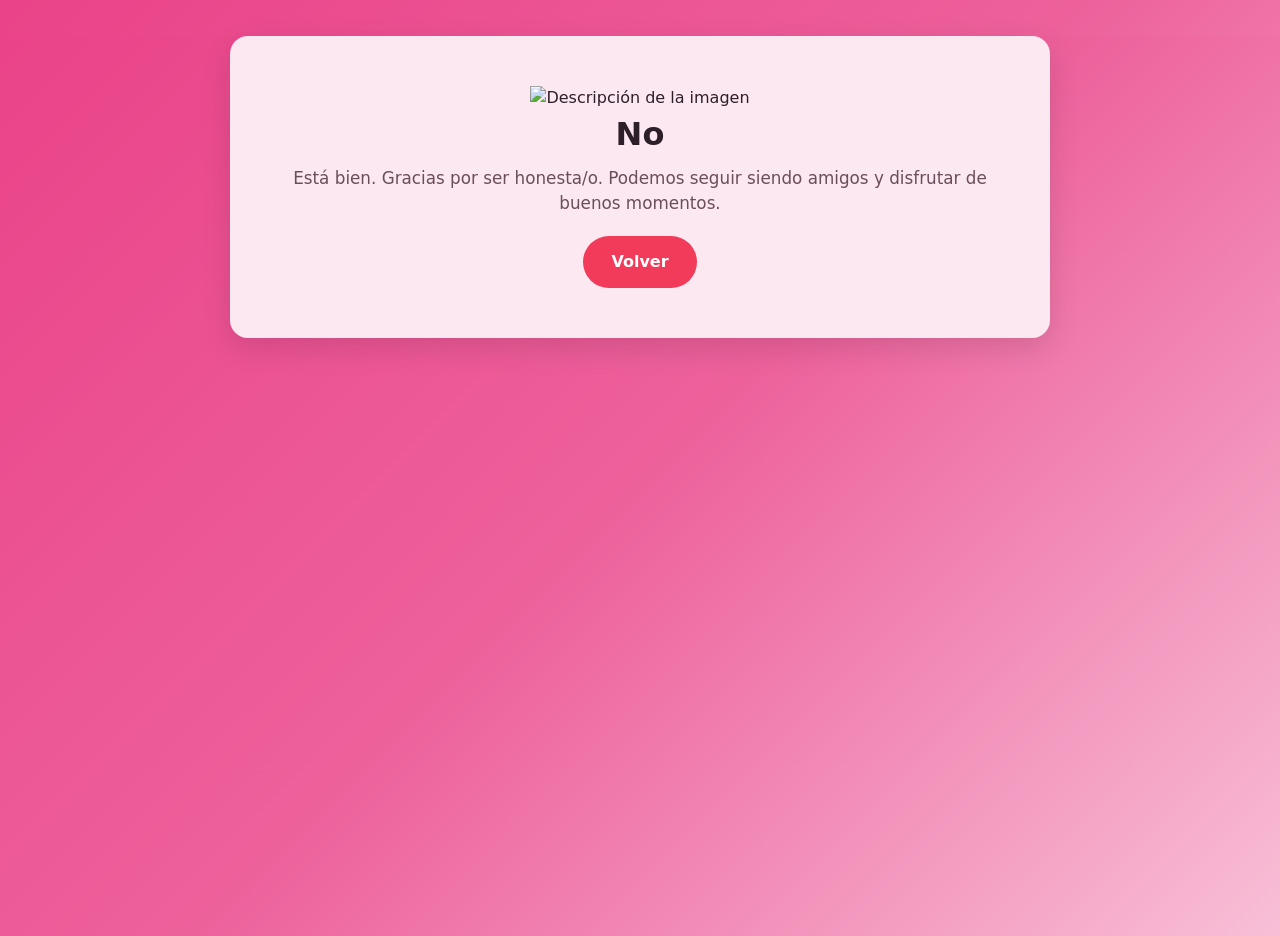
==== no.html @ 1f1636da "Update image source in no.html" ====
<!DOCTYPE html>
<html lang="es">
<head>
  <meta charset="utf-8">
  <meta name="viewport" content="width=device-width,initial-scale=1">
  <title>No</title>
  <link rel="stylesheet" href="style.css">
</head>
<body>
  <main class="contenedor">
   <img src=https://github.com/andr4zgalvz/oaatqmmm/blob/main/imagen.jpg alt="Descripción de la imagen">
    
    <h1>No</h1>

    <p class="lead">Está bien. Gracias por ser honesta/o. Podemos seguir siendo amigos y disfrutar de buenos momentos.</p>

    <div class="actions">
      <a class="btn btn-primary" href="segunda.html" aria-label="Volver">Volver</a>
    </div>
  </main>
</body>
</html>
---- style.css ----
:root{
  --bg1: #EA4389;
  --bg2: #ED619B;
  --bg3: #F8BFD7;
  --card-bg: #FCE8F1;
  --accent: #F23A5A;
  --text: #2d1f2a;
  --muted: #6b4e5b;
}

*{ box-sizing: border-box; }

html,body{
  height:100%;
  margin:0;
  font-family: "Poppins", system-ui, -apple-system, "Segoe UI", Roboto, "Helvetica Neue", Arial;
  color:var(--text);
  background: linear-gradient(135deg, var(--bg1), var(--bg2), var(--bg3));
  -webkit-font-smoothing:antialiased;
  -moz-osx-font-smoothing:grayscale;
}

.contenedor{
  width: min(820px, 92%);
  margin: 4vh auto;
  background: var(--card-bg);
  padding: clamp(20px, 4vw, 50px);
  border-radius: 18px;
  text-align: center;
  box-shadow: 0 10px 30px rgba(0,0,0,0.12);
  font-size: 1rem;
  line-height: 1.5;
}

h1{
  margin: 0 0 0.5rem 0;
  font-size: clamp(1.3rem, 2.6vw, 2rem);
}

.lead{
  margin: 0.25rem 0 1rem 0;
  color: var(--muted);
  font-size: 1.05rem;
}

.highlight{
  font-weight: 700;
  margin-top: 0.5rem;
  font-size: 1.1rem;
}

.actions{
  margin-top: 1.25rem;
  display:flex;
  gap: 12px;
  justify-content:center;
  flex-wrap:wrap;
}

/* Buttons / links */
.btn{
  display:inline-block;
  text-decoration:none;
  padding: 12px 26px;
  border-radius: 40px;
  font-weight:600;
  cursor:pointer;
  transition: transform .18s ease, box-shadow .18s ease;
  outline: none;
  border: 2px solid transparent;
}

.btn:focus{
  box-shadow: 0 0 0 4px rgba(242,58,90,0.16);
  transform: translateY(-1px);
}

.btn-primary{
  background: var(--accent);
  color: #fff;
}

.btn-ghost{
  background: transparent;
  color: var(--accent);
  border-color: rgba(242,58,90,0.12);
}

.btn:hover{
  transform: translateY(-3px) scale(1.02);
}

/* Make text comfortable on small screens */
@media (max-width:420px){
  .contenedor{ padding: 18px; }
  .actions{ gap:10px; }
}
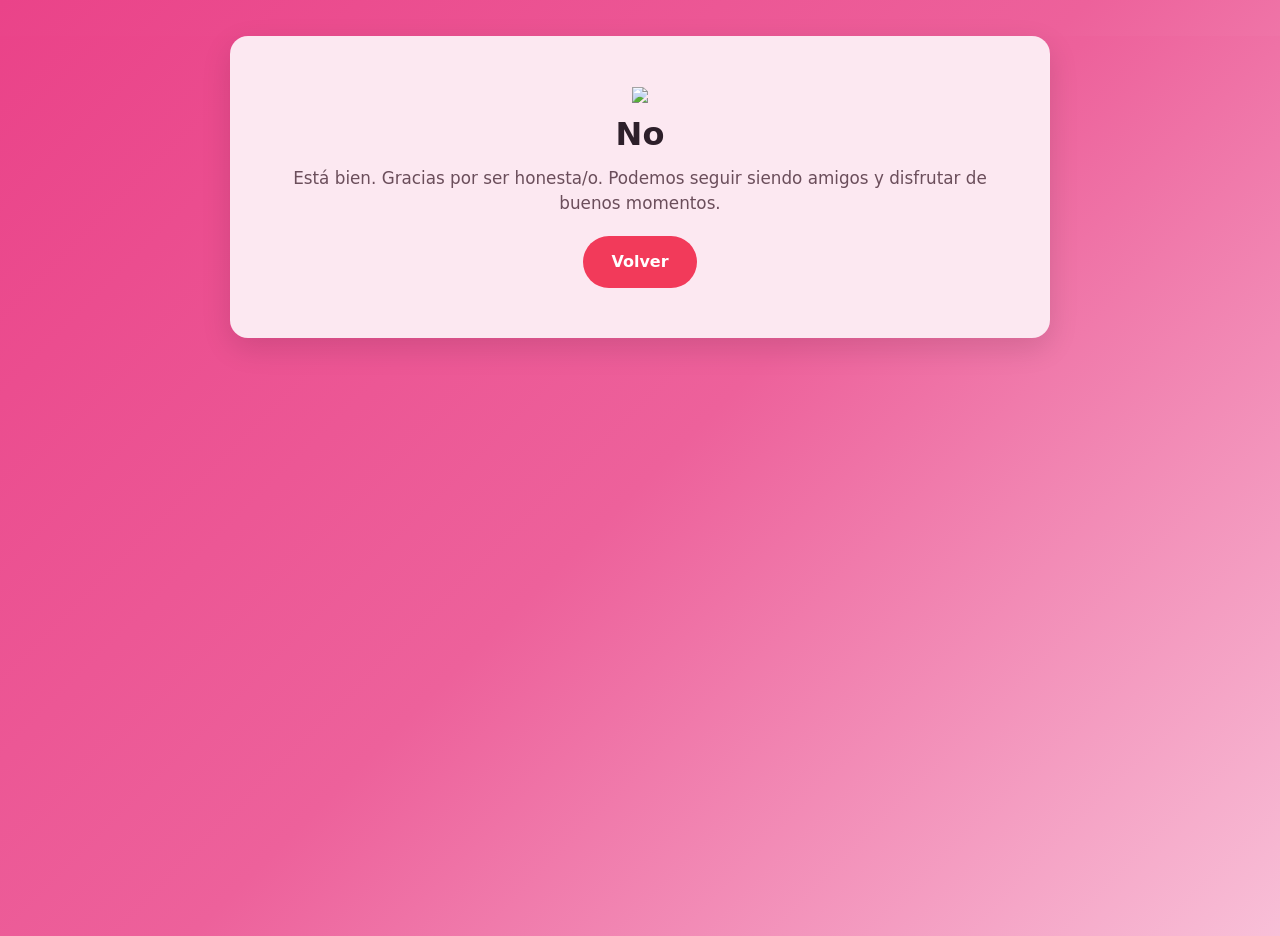
==== commit 851272c5: "Change image source to external URL Updated image source to use a URL instead of a local file." ====
--- a/no.html
+++ b/no.html
@@ -8,7 +8,7 @@
 </head>
 <body>
   <main class="contenedor">
-   <img src=https://github.com/andr4zgalvz/oaatqmmm/blob/main/imagen.jpg alt="Descripción de la imagen">
+    <img src="https://raw.githubusercontent.com/andr4zgalvz/oaatqmmm/main/imagen.jpg">
     
     <h1>No</h1>
 
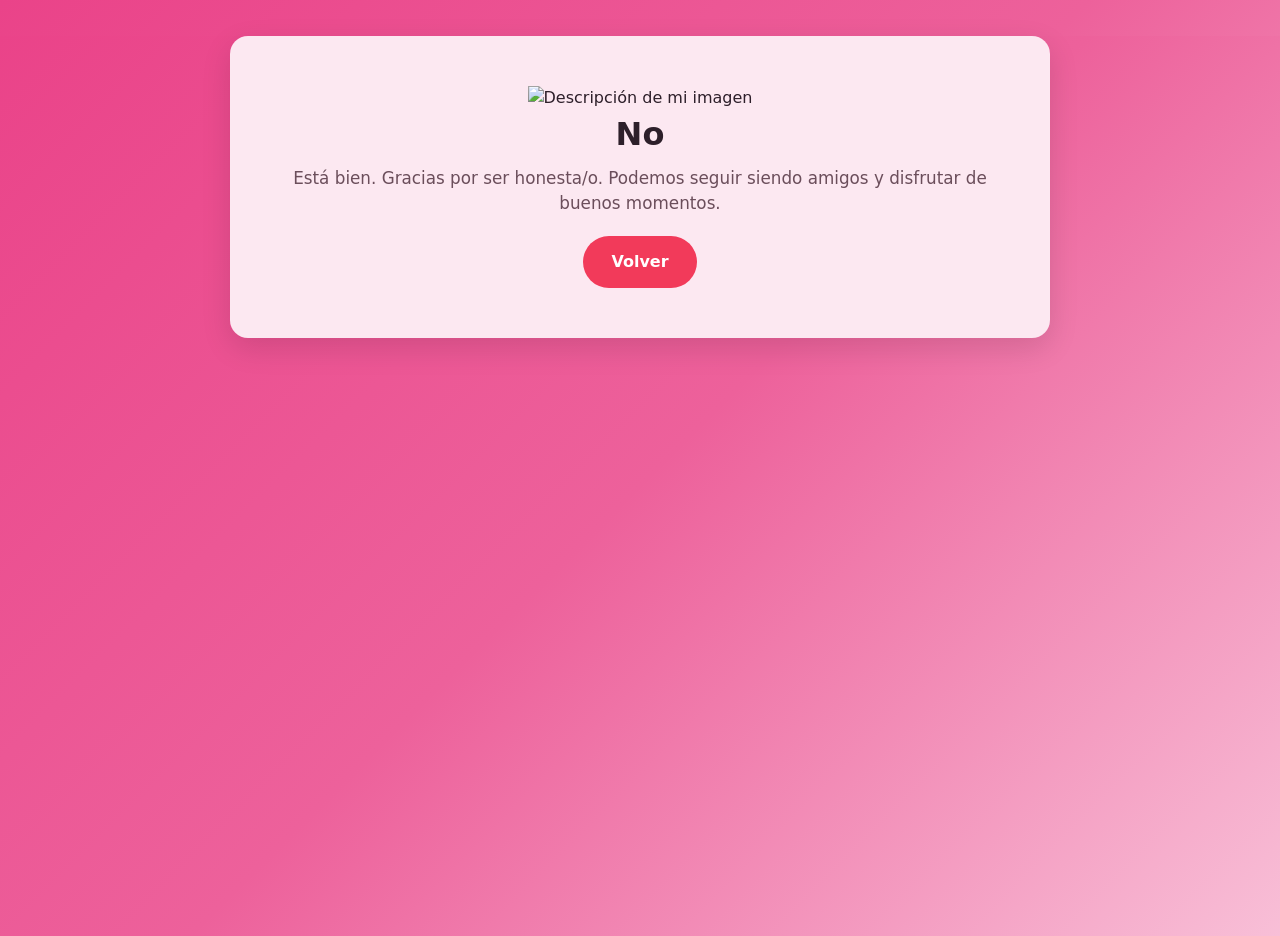
==== commit e8afe33b: "Update image source in no.html" ====
--- a/no.html
+++ b/no.html
@@ -8,7 +8,7 @@
 </head>
 <body>
   <main class="contenedor">
-    <img src="https://raw.githubusercontent.com/andr4zgalvz/oaatqmmm/main/imagen.jpg">
+    <img src="https://github.com/andr4zgalvz/oaatqmmm/commit/c14a1af367bbc456d9cecbc4fea846a01208765e" alt="Descripción de mi imagen">
     
     <h1>No</h1>
 
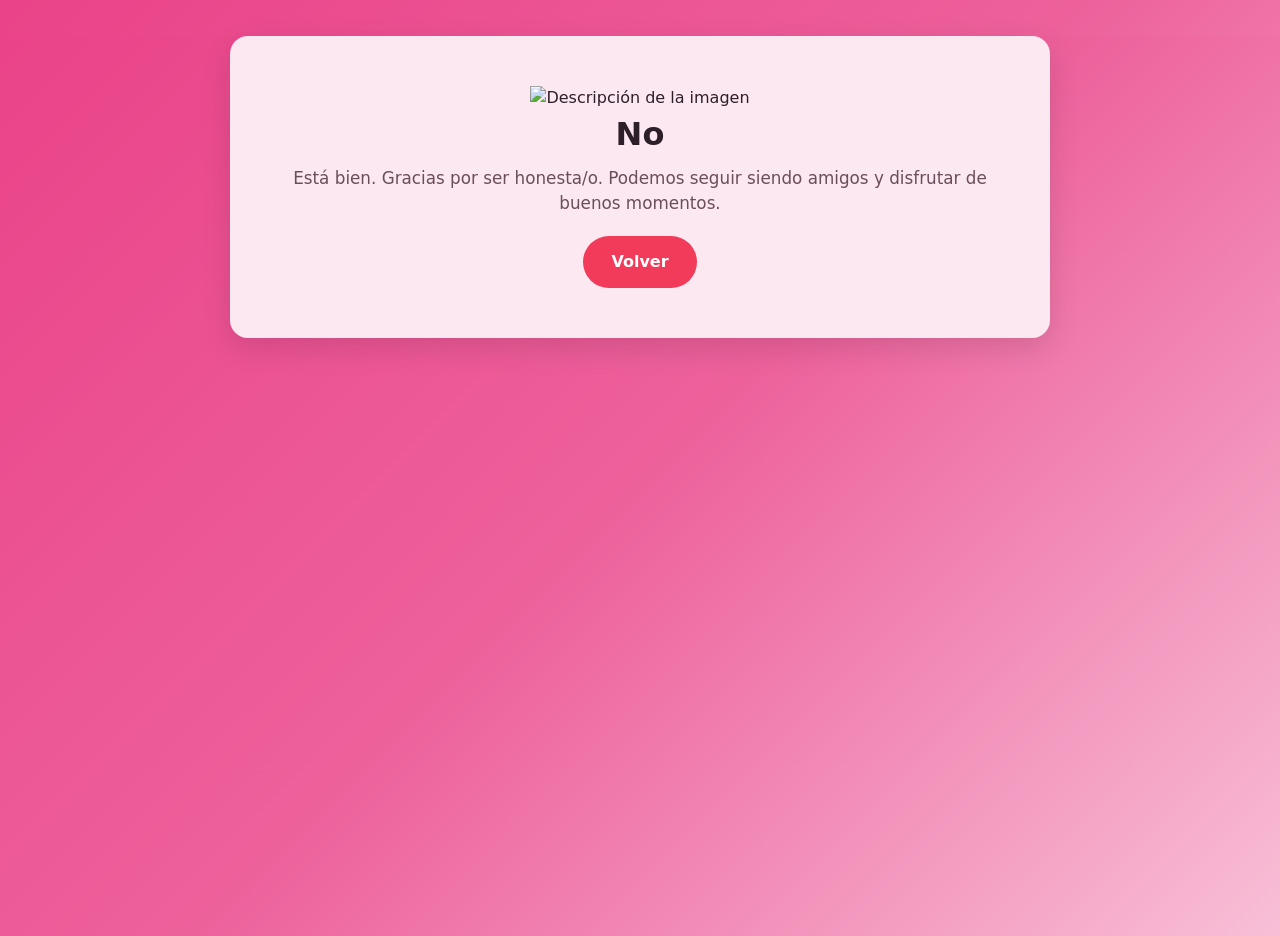
==== commit 290a88ec: "Agregar imagen para no.html" ====
--- a/no.html
+++ b/no.html
@@ -8,7 +8,7 @@
 </head>
 <body>
   <main class="contenedor">
-    <img src="https://github.com/andr4zgalvz/oaatqmmm/commit/c14a1af367bbc456d9cecbc4fea846a01208765e" alt="Descripción de mi imagen">
+   <img src="https://i.pinimg.com/736x/be/1f/e7/be1fe7322d99ecfbbf7990551642e564.jpg" alt="Descripción de la imagen">
     
     <h1>No</h1>
 
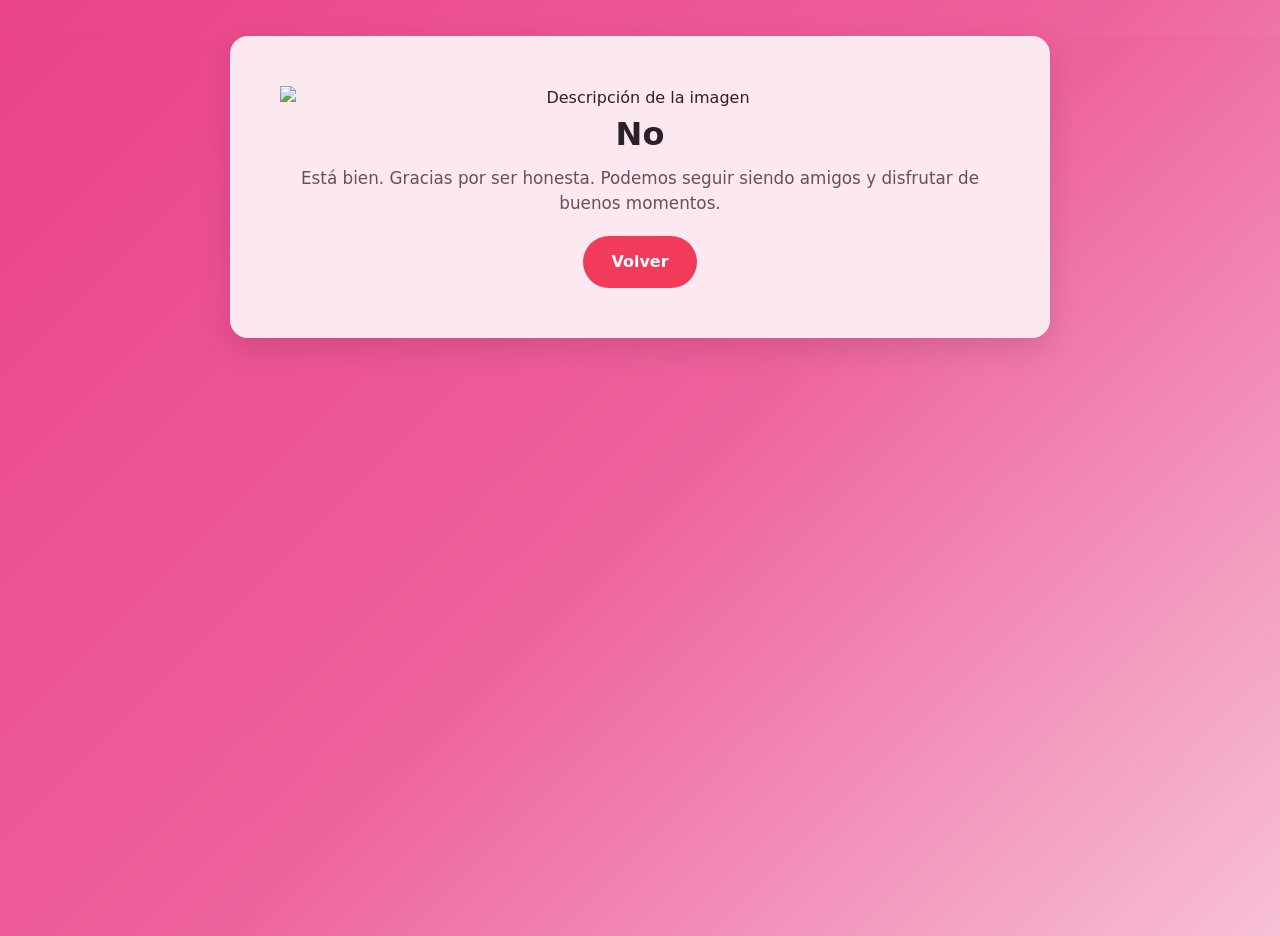
==== commit 192f0dfd: "Update no.html" ====
--- a/no.html
+++ b/no.html
@@ -12,7 +12,7 @@
     
     <h1>No</h1>
 
-    <p class="lead">Está bien. Gracias por ser honesta/o. Podemos seguir siendo amigos y disfrutar de buenos momentos.</p>
+    <p class="lead">Está bien. Gracias por ser honesta. Podemos seguir siendo amigos y disfrutar de buenos momentos.</p>
 
     <div class="actions">
       <a class="btn btn-primary" href="segunda.html" aria-label="Volver">Volver</a>
--- a/style.css
+++ b/style.css
@@ -95,3 +95,28 @@
   .contenedor{ padding: 18px; }
   .actions{ gap:10px; }
 }
+/* Fix: centrar y contener imágenes de teléfonos dentro del contenedor */
+.contenedor img,
+.contenedor .phone,       /* usa el selector que corresponda en tu HTML */
+.contenedor .telefono {
+  max-width: 100%;       /* no exceder el ancho del contenedor */
+  height: auto;          /* conservar proporciones */
+  display: block;        /* permite margin: auto para centrar */
+  margin: 0 auto;        /* centrar horizontalmente */
+  object-fit: contain;   /* evitar recortes raros si usas width/height fijos */
+}
+
+/* Si la imagen está posicionada absolutamente y causa overflow,
+   intenta volverla estática/relativa o quitar offsets */
+.contenedor .phone,
+.contenedor .telefono {
+  position: relative;    /* o elimina position:absolute si existe */
+  left: 0;
+  right: 0;
+  transform: none;
+}
+
+/* Opcional: recortar cualquier desbordamiento visual del contenedor */
+.contenedor {
+  overflow: hidden; /* corta lo que sobresalga (útil si hay sombras/elementos posicionados) */
+}
